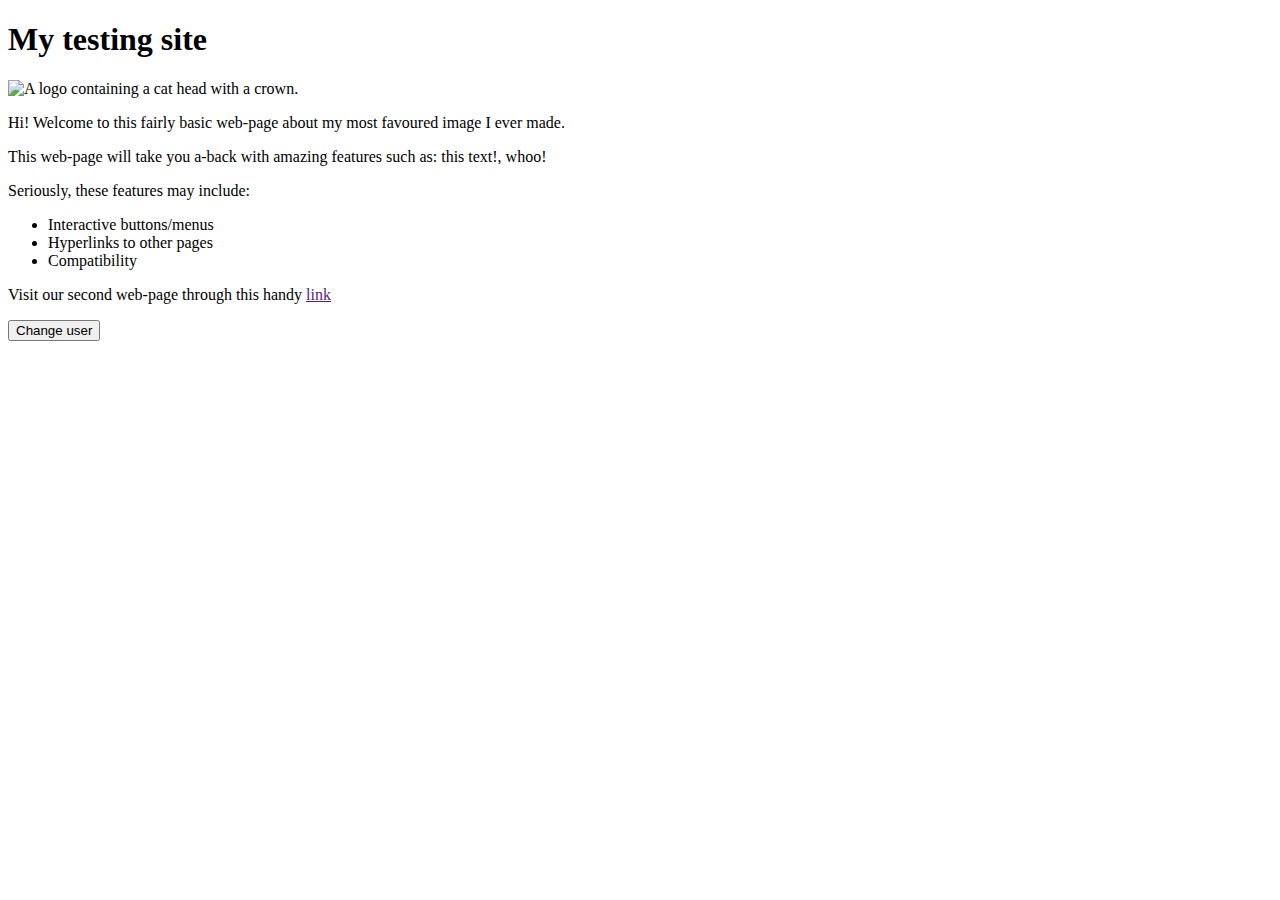
==== index.html @ a27d1469 "Add files via upload" ====
<!DOCTYPE html>
<html lang="en">
  <head>
    <meta charset="utf-8" />
    <meta name="viewport" content="width=device-width" />
    <link rel="stylesheet" href="styles/style.css" />
    <link rel="stylesheet" href="https://fonts.googleapis.com/css?family=Inconsolata"/>
    <title>My test page</title>
  </head>
  <body>
    <h1>My testing site</h1>
    <img src="images/cat-logo.png" alt="A logo containing a cat head with a crown." />
    <p>Hi! Welcome to this fairly basic web-page about my most favoured image I ever made.</p>
    <p>This web-page will take you a-back with amazing features such as: this text!,  whoo!</p>
    <p>Seriously, these features may include: </p>
    <ul>
        <li>Interactive buttons/menus</li>
        <li>Hyperlinks to other pages</li>
        <li>Compatibility</li>
    </ul>
    <p>Visit our second web-page through this handy <a target="_self" href="">link</a></p>
    <button>Change user</button>
    <script src="scripts/main.js"></script>
  </body>
</html>
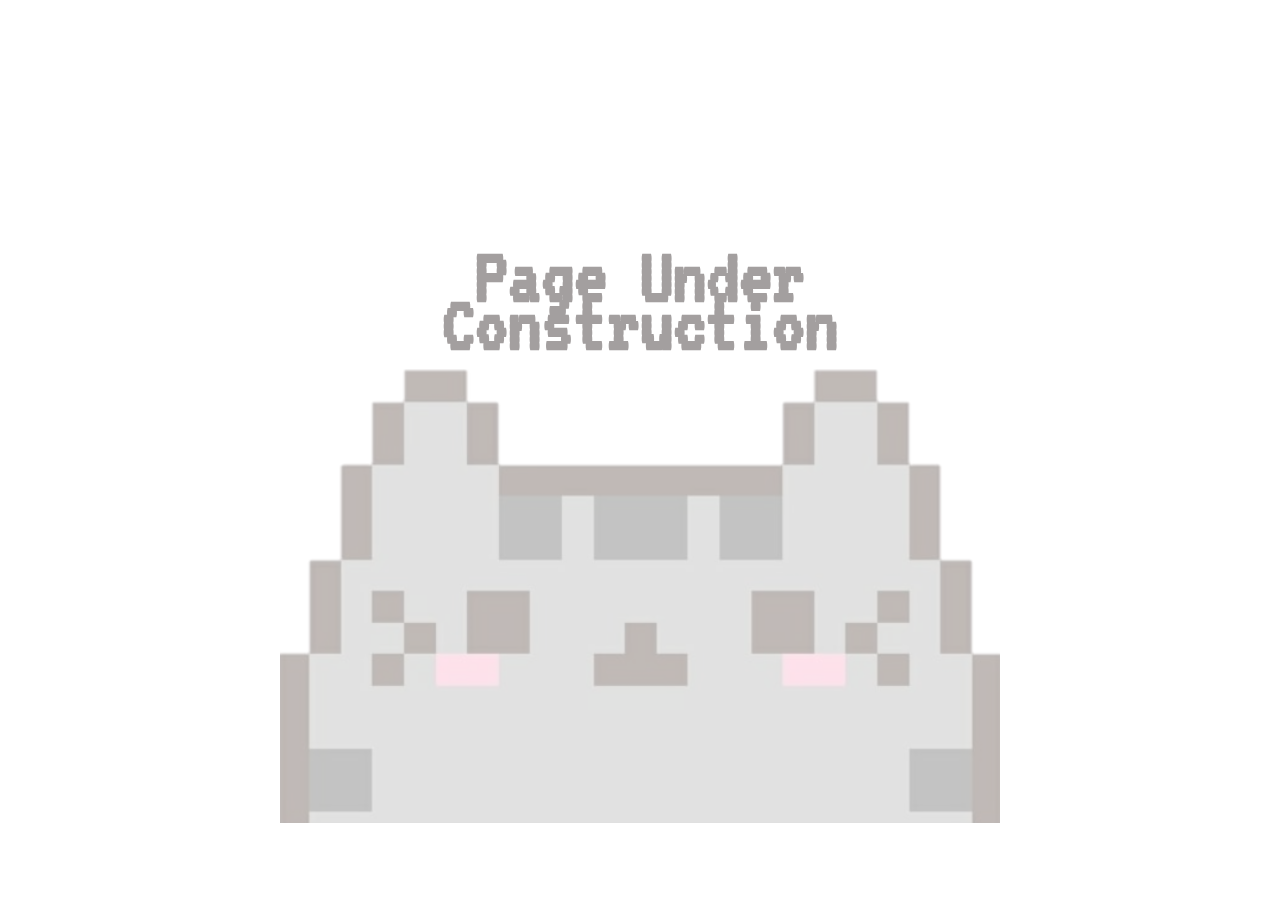
==== commit 2a72725e: "Update and rename main.html to index.html" ====
--- a/index.html
+++ b/index.html
@@ -1,25 +1,24 @@
 <!DOCTYPE html>
 <html lang="en">
-  <head>
-    <meta charset="utf-8" />
-    <meta name="viewport" content="width=device-width" />
-    <link rel="stylesheet" href="styles/style.css" />
-    <link rel="stylesheet" href="https://fonts.googleapis.com/css?family=Inconsolata"/>
-    <title>My test page</title>
-  </head>
-  <body>
-    <h1>My testing site</h1>
-    <img src="images/cat-logo.png" alt="A logo containing a cat head with a crown." />
-    <p>Hi! Welcome to this fairly basic web-page about my most favoured image I ever made.</p>
-    <p>This web-page will take you a-back with amazing features such as: this text!,  whoo!</p>
-    <p>Seriously, these features may include: </p>
-    <ul>
-        <li>Interactive buttons/menus</li>
-        <li>Hyperlinks to other pages</li>
-        <li>Compatibility</li>
-    </ul>
-    <p>Visit our second web-page through this handy <a target="_self" href="">link</a></p>
-    <button>Change user</button>
-    <script src="scripts/main.js"></script>
-  </body>
+    <head>
+        <meta charset="utf-8" />
+        <meta name="viewport" content="width=device-width, initial-scale=1.0" />
+        <link rel="stylesheet" href="styles.css" />
+
+        <link rel="preconnect" href="https://fonts.googleapis.com">
+        <link rel="preconnect" href="https://fonts.gstatic.com" crossorigin>
+        <link href="https://fonts.googleapis.com/css2?family=Monofett&family=VT323&display=swap" rel="stylesheet">
+
+        <title>acskii's page</title>
+    </head>
+    <body>
+        <main>
+            <div class="construct">
+                <h1>Page Under </h1>
+                <h2>Construction</h2>
+                <img id="construct-cat" alt="pixel art of a grey cat" src="cat-construct-2.png">
+            </div>
+        </main>
+        <footer></footer>
+    </body>
 </html>
--- a/styles.css
+++ b/styles.css
@@ -0,0 +1,29 @@
+.construct h1, h2 {
+    text-align: center;
+    margin: 0 auto; 
+    font-size: 5.2em;
+    font-family: "VT323";
+    color: rgb(163, 159, 159);
+}
+
+.construct h1 {
+    margin-bottom: -4vh;
+}
+
+.construct {
+    margin-top: 26vh;
+    min-width: 600px;
+}
+
+#construct-cat {
+    opacity: 0.3;
+    margin-left: auto;
+    margin-right: auto;
+    display: block;
+    margin-top: 0.2em;
+    width: 80vh;
+}
+
+body {
+    margin: 0 auto;
+}